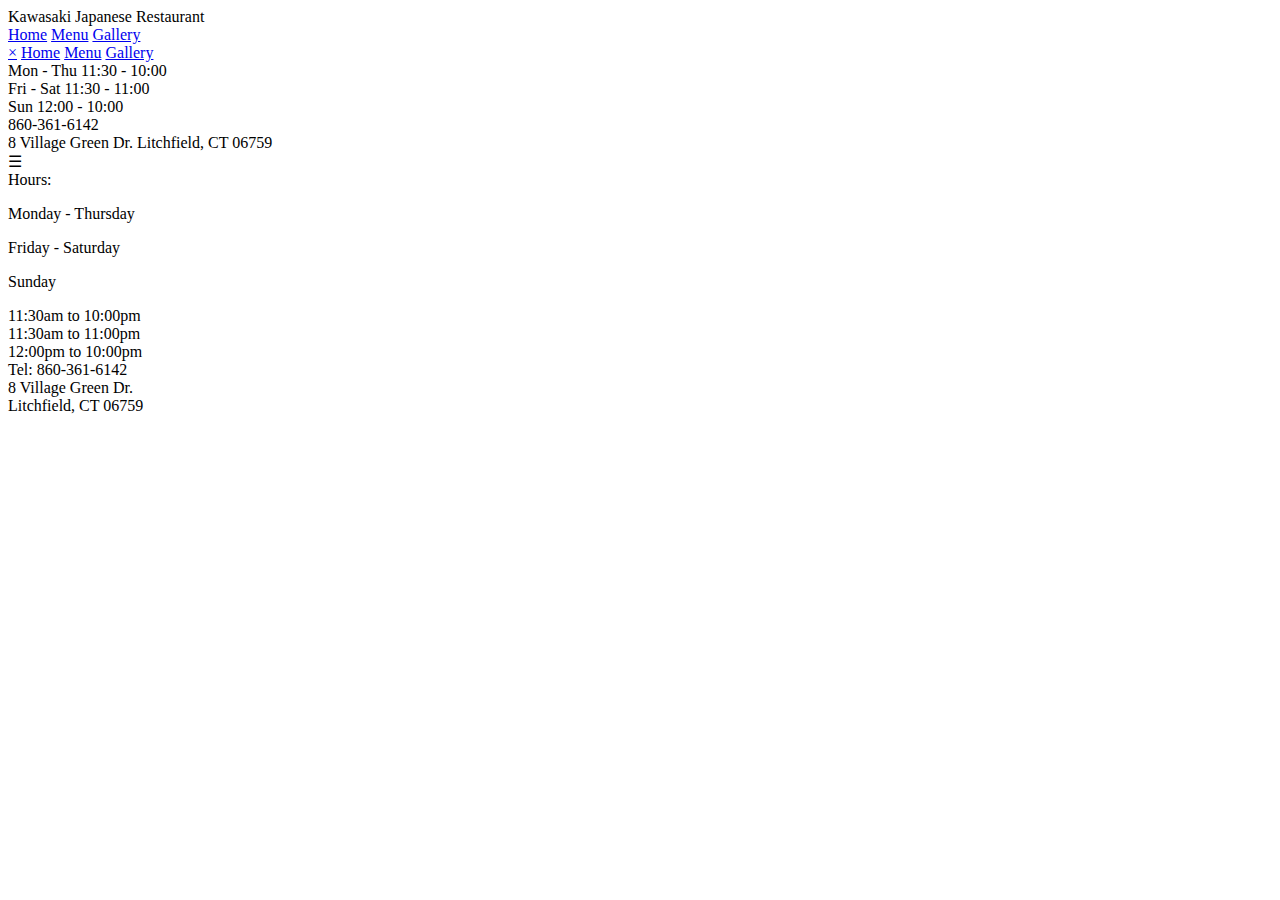
==== src/index.html @ 3acd35a4 "Organized source code" ====
<!DOCTYPE html>
<html>

	<head>
		<title> Kawasaki Restaurant </title>
		<link rel = "stylesheet" type = "text/css" href = "main.css" />
		<meta name="viewport" content="width=device-width, initial-scale=1.0">
	</head>

	<body>

		<div id="top">
			<div id="title"> Kawasaki Japanese Restaurant </div>

			<div id="pages">
				<a href="index.html" class="nav">Home</a>
				<a href="menu.html" class="nav">Menu</a>
				<a href="gallery.html" class="nav">Gallery</a>
				<!-- <a href="faq.html" class="nav">FAQ</a> -->
			</div>


			<div id="mySideNav" class="sidenav">
			  <a href="javascript:void(0)" class="closebtn" onclick="closeNav()">&times;</a>
			  <a href="index.html">Home</a>
			  <a href="menu.html">Menu</a>
			  <a href="gallery.html">Gallery</a>
			  <!-- <a href="faq.html">FAQ</a> -->


				<div id="sidebarHoursContainer">
					<div class="sidebar-hours"> <span id="space"> Mon - Thu </span> 11:30 - 10:00 </div>
					<div class="sidebar-hours"> <span id="space"> Fri - Sat </span> 11:30 - 11:00 </div>
				  <div class="sidebar-hours"> <span id="space"> Sun </span> 12:00 - 10:00 </div>

					<div class="sidebar-hours"> 860-361-6142 </div>
					<div class="sidebar-hours"> 8 Village Green Dr. Litchfield, CT 06759 </div>
				</div>

			</div>


			<span id="sideNavSpan" onclick=openNav()>&#9776; </span>


		</div>


		<div id="info-container">

			<div id="open">

				<div id = "hours">
					Hours:
					<p id="days"> Monday - Thursday </p>
					<p id="days"> Friday - Saturday </p>
					<p id="days"> Sunday </p>
				</div>

				<div id = "hours-open">
					11:30am to 10:00pm	 <br>
					11:30am to 11:00pm	 <br>
					12:00pm to 10:00pm   <br>
				</div>

			</div>


			<div id = "general-info"> Tel: 860-361-6142
				<br> 8 Village Green Dr.
				<br> Litchfield, CT 06759	<br>
			</div>

		</div>

		<script src="main.js"> </script>

	</body>


</html>
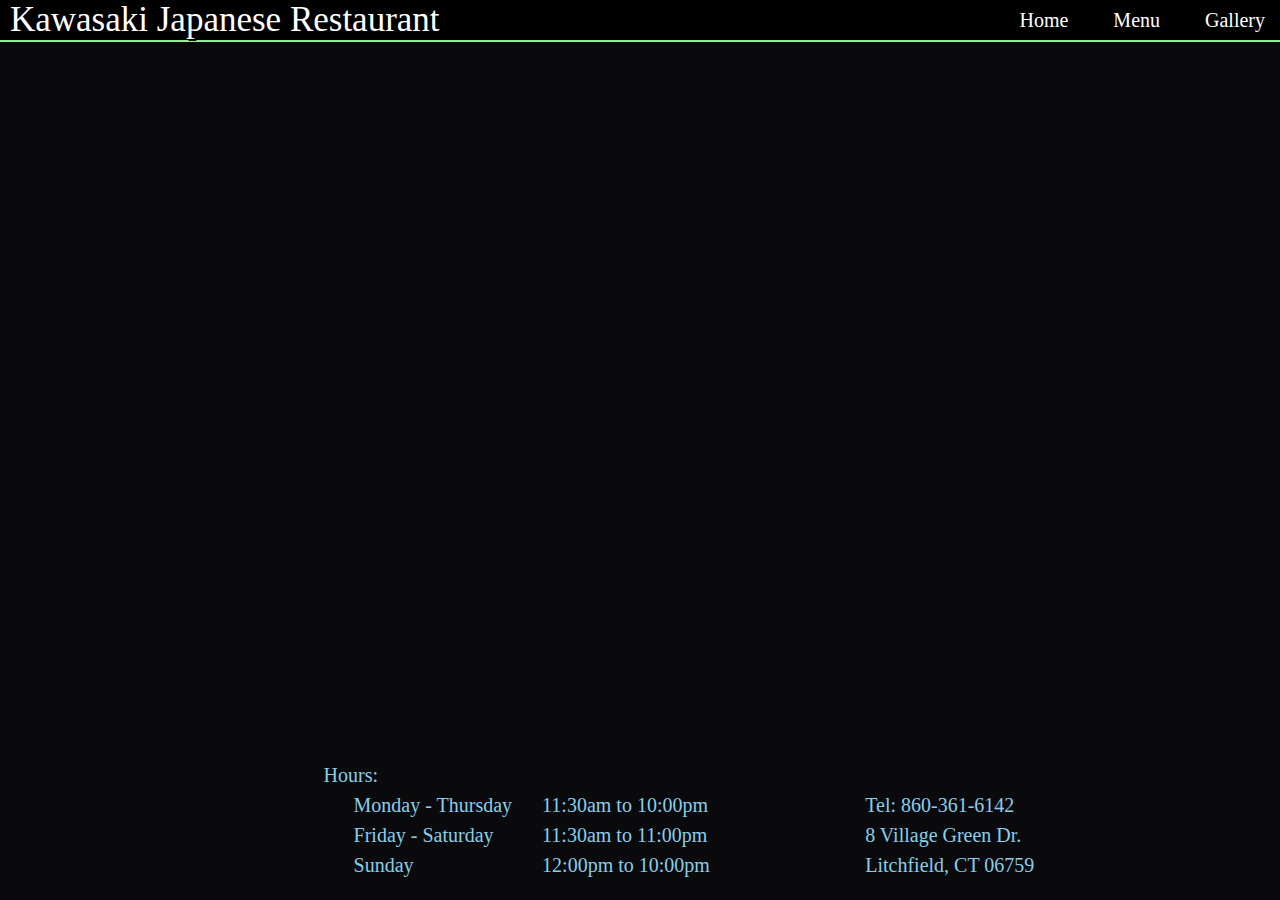
==== commit b0abb61a: "Added a cart toggle button" ====
--- a/src/index.html
+++ b/src/index.html
@@ -3,7 +3,7 @@
 
 	<head>
 		<title> Kawasaki Restaurant </title>
-		<link rel = "stylesheet" type = "text/css" href = "main.css" />
+		<link rel = "stylesheet" type = "text/css" href = "./styles/main.css" />
 		<meta name="viewport" content="width=device-width, initial-scale=1.0">
 	</head>
 
@@ -73,7 +73,7 @@
 
 		</div>
 
-		<script src="main.js"> </script>
+		<script src="./scripts/main.js"> </script>
 
 	</body>
 
--- a/src/styles/main.css
+++ b/src/styles/main.css
@@ -0,0 +1,274 @@
+* {
+	margin: 0;
+	padding: 0;
+}
+
+@keyframes bgfade {
+	0%   { background-image: url("./images/japan.jpg");  background-size: 100vw 80vh;}
+	33%  { background-image: url("./images/sushi.jpg");	 background-size: 100vw 80vh;}
+	50%  { background-image: url("./images/sushi2.jpg"); background-size: 100vw 80vh;}
+	100% { background-image: url("./images/japan.jpg");  background-size: 100vw 80vh;}
+}
+
+
+
+/* *************** BODY with links ************* */
+body {
+	background-color: #0A0A0C;
+	font-family: Garamond;
+	background-image: url("./images/sushi.jpg");
+	background-repeat: no-repeat;
+	animation: bgfade 10s ease infinite;
+}
+
+a.nav {
+	text-decoration: none;
+}
+
+a:visited, a {
+	color: white;
+}
+
+/* **************** TOP SECTION **************** */
+#top {
+	border-bottom: lightgreen solid 2px;
+	background-color: black;
+	width: 100%;
+	display: flex;
+	align-items: center;
+}
+
+#title {
+	color: white;
+	text-indent: 10px;
+	font-size: 40px;;
+	text-shadow: 2px 2px black;
+}
+
+#pages {
+	color: white;
+	position: absolute;
+	right: 15px;
+	font-size: 25px;
+	word-spacing: 40px;
+	text-shadow: 2px 2px black;
+}
+
+/* bottom container for general info */
+#info-container {
+	display: inline-flex;
+	align-items: flex-end;
+	justify-content: space-around;
+	position: absolute;
+	bottom: 15px;
+	height: 130px;
+	width: 70vw;
+	margin-left: 10vw;
+}
+
+#open {
+	display: inline-flex;
+	align-items: flex-end;
+	justify-content: center;
+	width: 50vw;
+}
+
+#hours-open, #hours, #days {
+	color: skyblue;
+	line-height: 1.2;
+	font-size: 30px;
+	padding-left: 30px;
+}
+
+#general-info {
+	color: skyblue;
+	line-height: 1.2;
+	font-size: 30px;
+}
+
+#sideNavSpan, #mySideNav {
+	display: none;
+}
+
+/* _________________________ MEDIA QUERIES ___________________________
+media query typical widths for min-width = 320, 481, 641, 961, 1025, 1281*/
+
+
+/* ************ MEDIA QUERY ********* */
+@media (max-width: 1300px) {
+	#title {
+		font-size: 35px;
+	}
+
+	#pages {
+		font-size: 20px;
+	}
+
+	/* bottom container for general info */
+	#info-container {
+		bottom: 20px;
+		height: 150px;
+		margin-left: 15vw;
+	}
+
+	#open {
+		width: 40vw;
+	}
+
+	#hours-open, #days, #hours {
+		line-height: 1.5;
+		font-size: 20px;
+	}
+
+	#general-info {
+		line-height: 1.5;
+		font-size: 20px;
+	}
+}
+
+
+/* ************ MEDIA QUERY ********* */
+@media (max-width: 1025px) {
+	/* bottom container for general info */
+	#info-container {
+		width: 80vw;
+		margin-left: 2vw;
+	}
+
+	#open {
+		width: 65vw;
+	}
+}
+
+/* ************ MEDIA QUERY ********* */
+@media (max-width: 945px) {
+	#title {
+		font-size: 30px;
+	}
+
+	#pages {
+		font-size: 15px;
+	}
+
+	/* bottom container for general info */
+	#info-container {
+		bottom: 30px;
+		width: 90vw;
+		margin-left: 2vw;
+	}
+
+	#open {
+		width: 60vw;
+	}
+
+	#hours-open, #days, #hours {
+		font-size: 17px;
+	}
+
+	#general-info {
+		line-height: 1.5;
+		font-size: 17px;
+	}
+}
+
+
+/* __________________________________________________________________ */
+
+/* MEDIA QUERY - APPEARANCE CHANGES HERE  */
+@media (max-width: 700px) {
+	#pages, #open, #general-info {
+		display: none;
+	}
+
+	@keyframes bgfade {
+		0%   { background-image: url("./images/japan.jpg");  background-size: 100vw 100vh;}
+		33%  { background-image: url("./images/sushi.jpg");	 background-size: 100vw 100vh;}
+		50%  { background-image: url("./images/sushi2.jpg"); background-size: 100vw 100vh;}
+		100% { background-image: url("./images/japan.jpg");  background-size: 100vw 100vh;}
+	}
+
+	#sideNavSpan, #mySideNav {
+		display: inline-block;
+	}
+
+	#sidebar-open {
+		font-size: 15px;
+		color: white;
+		padding-top: 30px;
+	}
+
+	/* ********** Side Navigation ********** */
+	#sideNavSpan {
+		font-size: 30px;
+		cursor: pointer;
+		color: white;
+		position: absolute;
+		right: 1%;
+		display: inline-block;
+	}
+
+	#mySideNav {
+		display: inline-block;
+	}
+
+	.sidenav {
+	  height: 100%;
+	  width: 0;
+		position: absolute;
+	  top: 0;
+	  right: 0;
+	  z-index: 1;
+	  background-color: #111;
+	  overflow-x: hidden;
+	  transition: 0.5s;
+	  padding-top: 60px;
+	}
+
+	.sidenav a {
+		padding: 15 0;
+	  text-decoration: none;
+	  font-size: 25px;
+	  color: #818181;
+	  transition: 0.3s;
+		display: flex;
+		justify-content: center;
+	}
+
+	.sidenav a:hover {
+	  color: #f1f1f1;
+	}
+
+	.closebtn {
+		position: absolute;
+		right: 10px;
+		top: 10px;
+	}
+
+ #sidebarHoursContainer {
+	 margin-top: 75px;
+ }
+
+	.sidebar-hours {
+	  font-size: 20px;
+	  color: white;
+		display: flex;
+		justify-content: center;
+		padding: 10 0;
+	}
+
+ #space {
+	 padding-right: 40px;
+ }
+
+}
+
+
+@media (max-width: 450px) {
+	#sideNavSpan {
+	  font-size: 20px;
+	}
+
+	#title {
+		font-size: 25px;
+	}
+}
